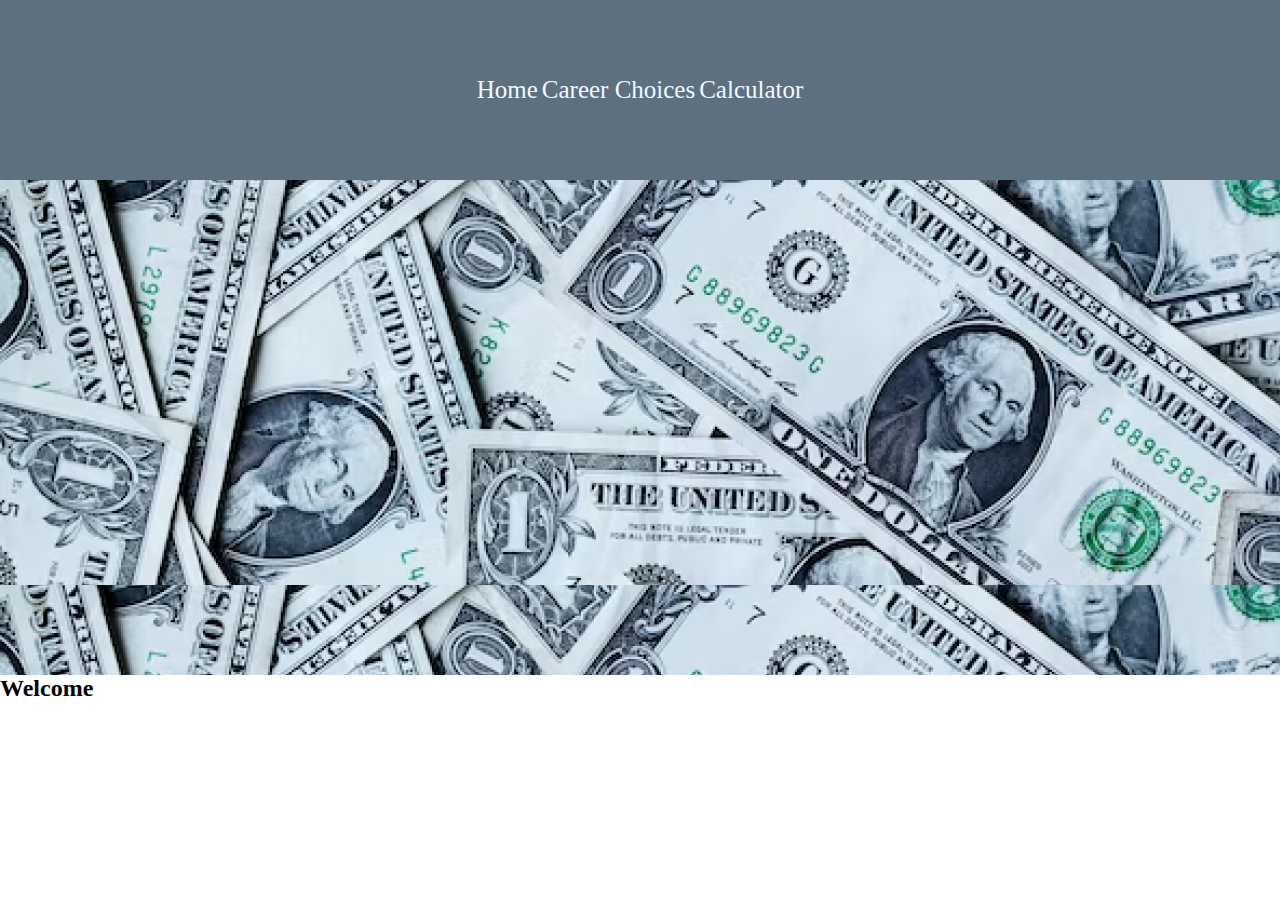
==== index.html @ 6655e4a2 "Karla" ====
<!DOCTYPE html>
<html lang="en">
<head>
    <meta charset="UTF-8">
    <meta http-equiv="X-UA-Compatible" content="IE=edge">
    <meta name="viewport" content="width=device-width, initial-scale=1.0">
    <title>CashBank</title>
    <link rel="stylesheet" href="styles.css">

</head>
<body>

    <header class="Main">

    <nav bar="Nav">
        <a href="index.html">Home</a>
        <a href="option.html">Career Choices</a>
        <a href="calculator.html">Calculator</a>
    </nav>

    </header>
    <div class="Hero">

    </div>
    
    <div class="Welcome">
        <div class="about">
            <h2>Welcome</h2>
        </div>
    </div>
</body>
</html>
---- styles.css ----
* {
    margin: 0;
    padding: 0;
    border: 0;
}

.Main {
    display: flex;
    flex-direction: row;
    justify-content: center;
    background-color: #5D707F;
    align-items: center;
    height: 180px;
}

.Nav {
    width: 90%;
    display: flex;
    justify-content: space-around;
}

a {
    color: aliceblue;
    font-size: 25px;
    text-decoration: none;
}

.Hero {
    width: 100%;
    height: 55vh;
    background-image: url(money.png);
    display: flex;
    margin-bottom: 0;
}
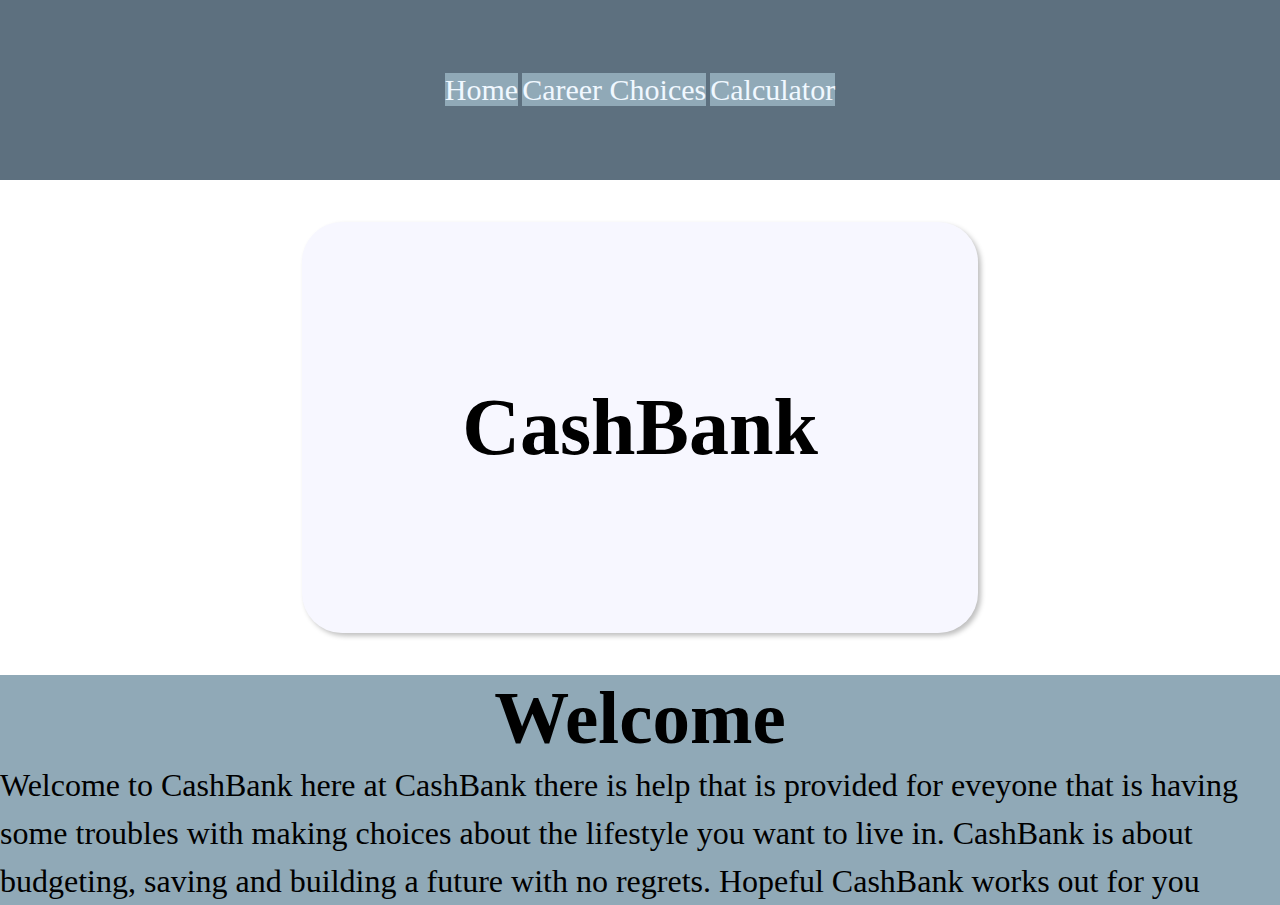
==== commit b729e339: "Karla" ====
--- a/index.html
+++ b/index.html
@@ -20,12 +20,20 @@
 
     </header>
     <div class="Hero">
-
+        <div class="content">
+            <p>CashBank</p>
+        </div>
     </div>
     
+    <!-- <br><br> -->
     <div class="Welcome">
-        <div class="about">
             <h2>Welcome</h2>
+        </div>
+        <div class="intro">
+            <p>Welcome to CashBank here at CashBank there is help that is provided for 
+                eveyone that is having some troubles with making choices 
+                about the lifestyle you want to live in. CashBank is about budgeting, saving
+                and building a future with no regrets. Hopeful CashBank works out for you</p>
         </div>
     </div>
 </body>
--- a/styles.css
+++ b/styles.css
@@ -2,6 +2,7 @@
     margin: 0;
     padding: 0;
     border: 0;
+    /* background-color: #90A9B7; */
 }
 
 .Main {
@@ -14,21 +15,54 @@
 }
 
 .Nav {
-    width: 90%;
+    width: 70vw;
     display: flex;
     justify-content: space-around;
 }
 
 a {
     color: aliceblue;
-    font-size: 25px;
+    font-size: 30px;
     text-decoration: none;
+    background-color: #90A9B7;
 }
 
 .Hero {
     width: 100%;
     height: 55vh;
-    background-image: url(money.png);
+    background-image: url(money.jpg);
     display: flex;
-    margin-bottom: 0;
+    justify-content: center;
+    align-items: center;
+    text-align: center;
+    margin-bottom: 0px;
+}
+
+.content {
+    width: fit-content;
+    background-color: rgba(225, 225, 255, 0.25);
+    padding: 2em;
+    font-size: 5em;
+    border-radius: 0.5em;
+    box-shadow: 3px 3px 5px rgba(0, 0, 0, 0.25);
+    font-weight: bold;
+}
+
+.Welcome {
+    display: flex;
+    flex-direction: row;
+    justify-content: center;
+    background-color: #90A9B7;
+    font-size: 50px;
+}
+
+br {
+    background-color: #90A9B7;
+}
+.intro {
+    background-color: #90A9B7;
+    font-size: 2em;
+    line-height: 1.5;
+    font-family: Georgia, 'Times New Roman', Times, serif ;
+
 }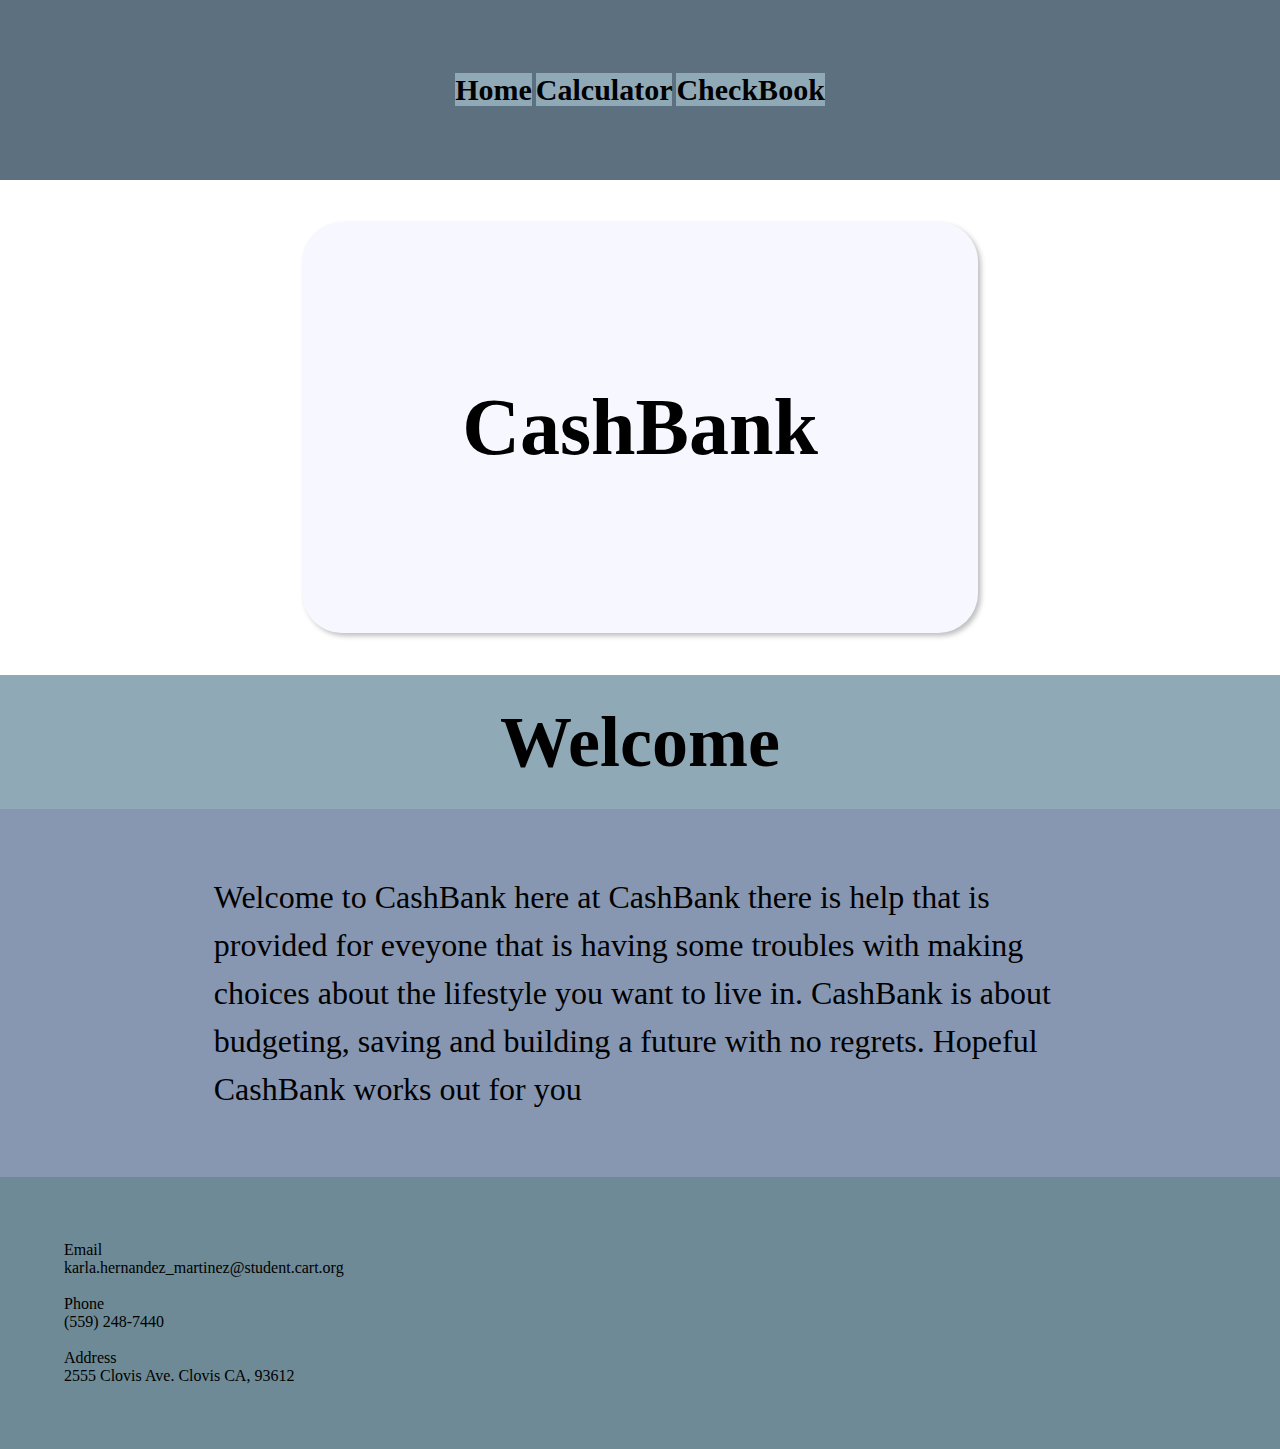
==== commit 5c3476d3: "Karla H" ====
--- a/index.html
+++ b/index.html
@@ -14,8 +14,8 @@
 
     <nav bar="Nav">
         <a href="index.html">Home</a>
-        <a href="option.html">Career Choices</a>
         <a href="calculator.html">Calculator</a>
+        <a href="checkbook.html">CheckBook</a>
     </nav>
 
     </header>
@@ -36,5 +36,26 @@
                 and building a future with no regrets. Hopeful CashBank works out for you</p>
         </div>
     </div>
+
+  <footer>
+    <article class="pad">
+        <div>
+            <section class="email-item">
+                <p>Email</p>
+                <p>karla.hernandez_martinez@student.cart.org</p>
+                <br>
+            </section>
+            <section class="phone-item">
+                <p>Phone</p>
+                <p>(559) 248-7440</p>
+                <br>
+            </section>
+            <section class="address-item">
+                <p>Address</p>
+                <p>2555 Clovis Ave. Clovis CA, 93612</p>
+            </section>
+        </div>
+    </article>
+  </footer>
 </body>
 </html>--- a/styles.css
+++ b/styles.css
@@ -2,7 +2,7 @@
     margin: 0;
     padding: 0;
     border: 0;
-    /* background-color: #90A9B7; */
+    background-color:transparent #90A9B7;
 }
 
 .Main {
@@ -21,10 +21,12 @@
 }
 
 a {
-    color: aliceblue;
+    color: black;
     font-size: 30px;
     text-decoration: none;
     background-color: #90A9B7;
+    font-weight: bold;
+    /* justify-content: space-between; */
 }
 
 .Hero {
@@ -53,16 +55,52 @@
     flex-direction: row;
     justify-content: center;
     background-color: #90A9B7;
-    font-size: 50px;
+    font-size: 48px;
+    padding: 2vw;
 }
 
-br {
-    background-color: #90A9B7;
-}
+/* br {
+    background-color: #90A9B7; */
+
 .intro {
-    background-color: #90A9B7;
+    background-color: #8797B2;
+    /* box-shadow: 3px 3px 5px rgba(0, 0, 0, 0.25); */
     font-size: 2em;
     line-height: 1.5;
     font-family: Georgia, 'Times New Roman', Times, serif ;
+    /* margin-left: 13%;
+    margin-right: 13%; */
+    justify-content: space-between;
+    padding: 5vw;
+}
 
-}+.intro p {
+    margin-left: 13%;
+    margin-right: 13%;
+}
+
+.First {
+    display: flex;
+    flex-direction: row;
+    justify-content: center;
+    font-size: 48px;
+    background-color: #6D8A96;
+    border-radius: 0.5em;
+    width: fit-content;
+    margin-left: 36.8%;
+    margin-right: 35%;
+}
+
+footer {
+    background-color:#6D8A96 ;
+}
+
+.pad {
+    padding: 5vw;
+    display: flex;
+    justify-content: space-between;
+}
+/* .column {
+    float: left;
+    width: 50%;
+} */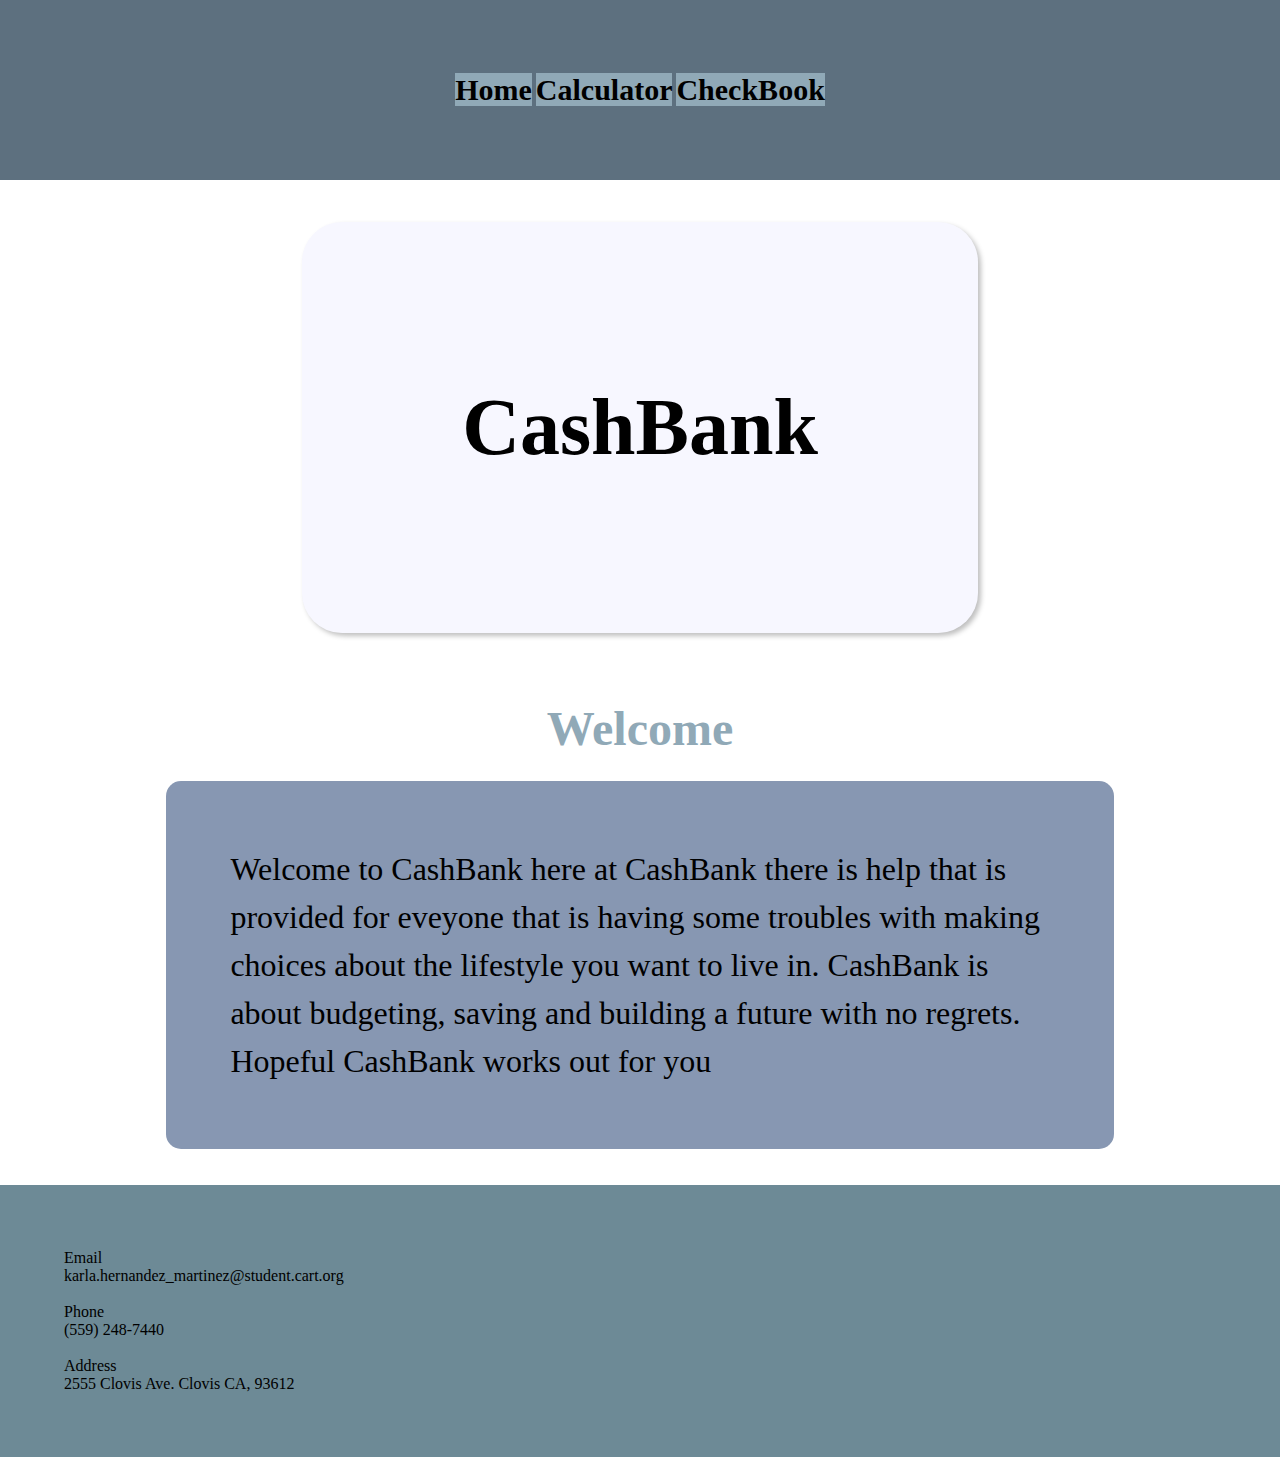
==== commit d9ee0795: "Karla H" ====
--- a/index.html
+++ b/index.html
@@ -12,10 +12,10 @@
 
     <header class="Main">
 
-    <nav bar="Nav">
-        <a href="index.html">Home</a>
-        <a href="calculator.html">Calculator</a>
-        <a href="checkbook.html">CheckBook</a>
+        <nav bar="Nav">
+            <a href="index.html">Home</a>
+            <a href="calculator.html">Calculator</a>
+            <a href="checkbook.html">CheckBook</a>
     </nav>
 
     </header>
@@ -26,7 +26,7 @@
     </div>
     
     <!-- <br><br> -->
-    <div class="Welcome">
+    <!-- <div class="Welcome"> -->
             <h2>Welcome</h2>
         </div>
         <div class="intro">
@@ -36,7 +36,7 @@
                 and building a future with no regrets. Hopeful CashBank works out for you</p>
         </div>
     </div>
-
+    <br> <br>
   <footer>
     <article class="pad">
         <div>
--- a/styles.css
+++ b/styles.css
@@ -50,11 +50,11 @@
     font-weight: bold;
 }
 
-.Welcome {
+h2 {
     display: flex;
     flex-direction: row;
     justify-content: center;
-    background-color: #90A9B7;
+    color: #90A9B7;
     font-size: 48px;
     padding: 2vw;
 }
@@ -68,16 +68,21 @@
     font-size: 2em;
     line-height: 1.5;
     font-family: Georgia, 'Times New Roman', Times, serif ;
-    /* margin-left: 13%;
-    margin-right: 13%; */
+    margin-left: 13%;
+    margin-right: 13%;
     justify-content: space-between;
     padding: 5vw;
+    display: flex;
+    justify-content: center;
+    flex-direction: column;
+    border-radius: 15px;
+    
 }
 
-.intro p {
+/* .intro p {
     margin-left: 13%;
     margin-right: 13%;
-}
+} */
 
 .First {
     display: flex;
@@ -91,6 +96,32 @@
     margin-right: 35%;
 }
 
+.row {
+    margin-top: 1%;
+    display: flex;
+    margin-right: 25%;
+    margin-left: 25%;
+    flex-direction: column;
+    align-items: center;
+    justify-content: space-around;
+    border-radius: 15px;
+}
+
+.column {
+    margin-top: 5%;
+    background-color: #8797B2;
+    margin-bottom: 3%;
+    width: 48%;
+}
+/* .column {
+    float: left;
+    width: 50%;
+} */
+
+.row:after {
+    display: table;
+    clear: both;
+}
 footer {
     background-color:#6D8A96 ;
 }
@@ -100,6 +131,18 @@
     display: flex;
     justify-content: space-between;
 }
+
+.Second {
+    display: flex;
+    flex-direction: row;
+    justify-content: center;
+    font-size: 48px;
+    background-color: #6D8A96;
+    width: fit-content;
+    margin-left: 41%;
+    border-radius: 0.5em;
+    /* margin-right: 36.8%; */
+}
 /* .column {
     float: left;
     width: 50%;
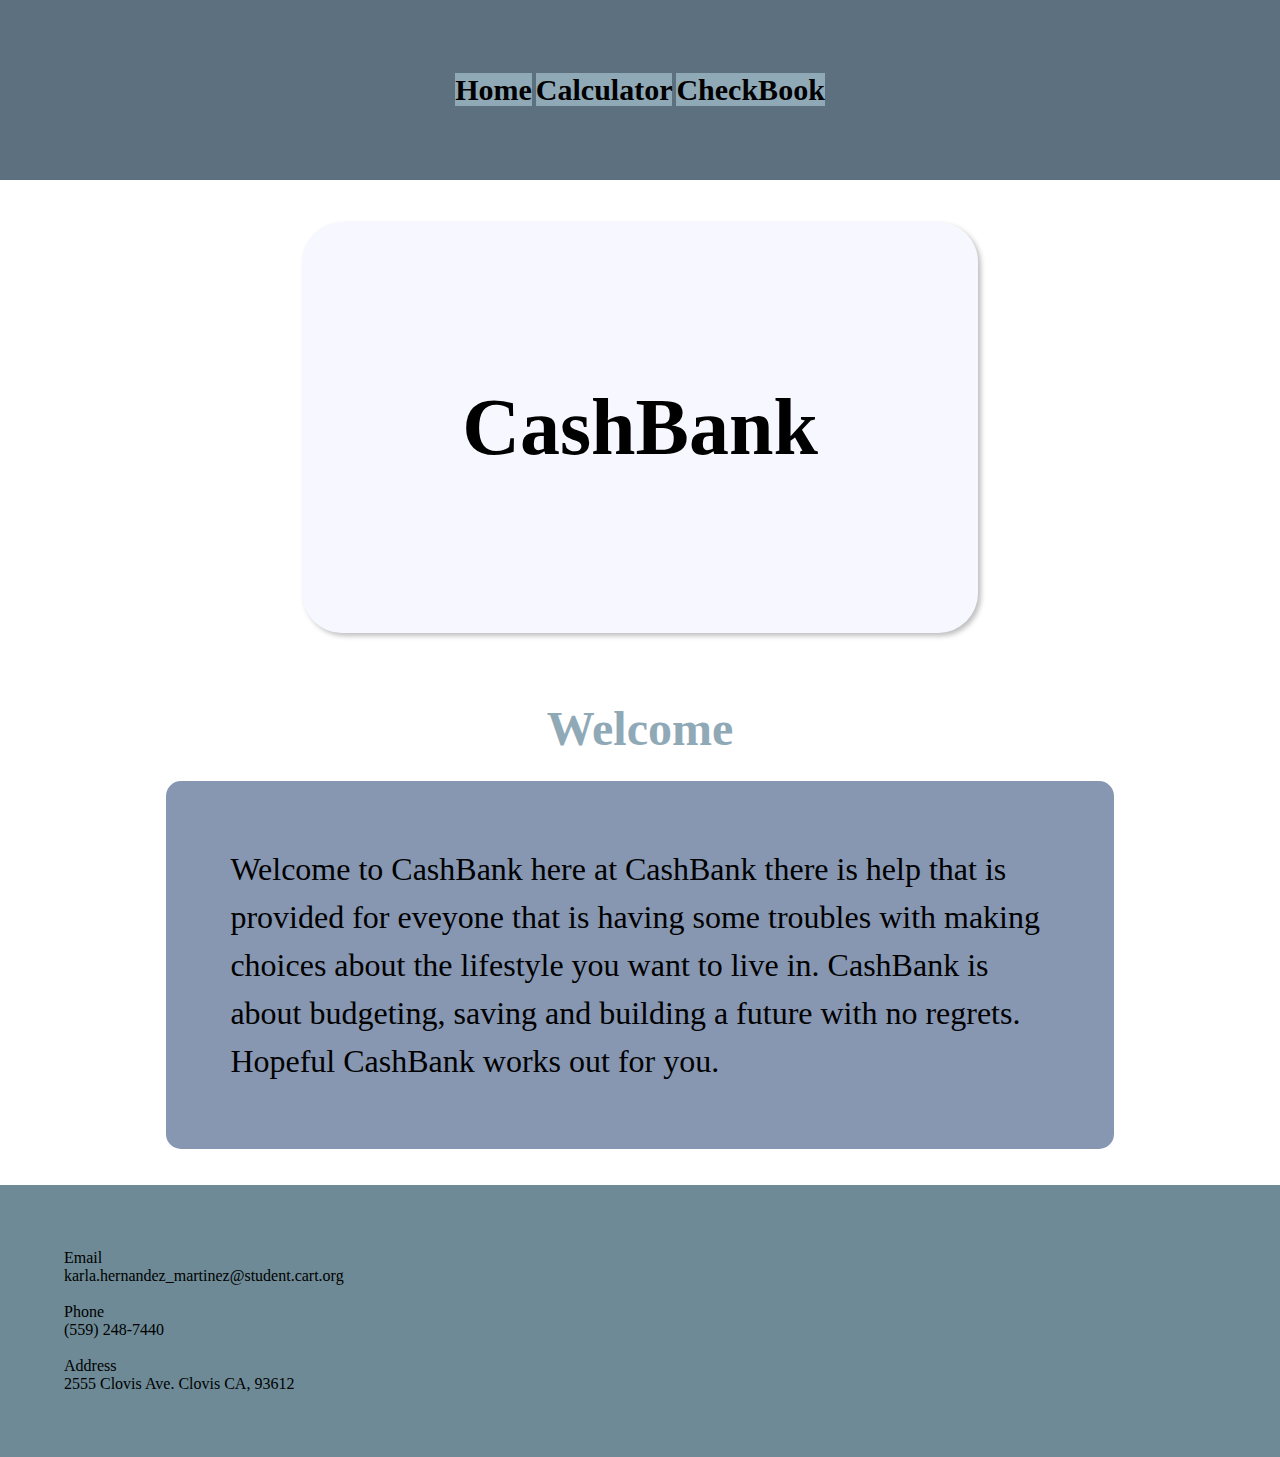
==== commit 3e2a7d1b: "Karla H" ====
--- a/index.html
+++ b/index.html
@@ -33,7 +33,7 @@
             <p>Welcome to CashBank here at CashBank there is help that is provided for 
                 eveyone that is having some troubles with making choices 
                 about the lifestyle you want to live in. CashBank is about budgeting, saving
-                and building a future with no regrets. Hopeful CashBank works out for you</p>
+                and building a future with no regrets. Hopeful CashBank works out for you.</p>
         </div>
     </div>
     <br> <br>
--- a/styles.css
+++ b/styles.css
@@ -57,6 +57,7 @@
     color: #90A9B7;
     font-size: 48px;
     padding: 2vw;
+    font-weight: 900;
 }
 
 /* br {
@@ -84,7 +85,7 @@
     margin-right: 13%;
 } */
 
-.First {
+/* .First {
     display: flex;
     flex-direction: row;
     justify-content: center;
@@ -94,9 +95,11 @@
     width: fit-content;
     margin-left: 36.8%;
     margin-right: 35%;
-}
+} */
 
-.row {
+
+/* FIRST ROW OG ROW NOT SURE TO USE */
+/* .row {
     margin-top: 1%;
     display: flex;
     margin-right: 25%;
@@ -105,23 +108,26 @@
     align-items: center;
     justify-content: space-around;
     border-radius: 15px;
+} */
+
+
+.row {
+    display: flex;
+    margin-left: 10%;
+    margin-right: 10%;
+}
+.column {
+    margin-top: 3%;
+    margin-bottom: 3%;
+    flex: 50%;
+    padding: 4vw;
+    background-color: #8797B2;
 }
 
-.column {
-    margin-top: 5%;
-    background-color: #8797B2;
-    margin-bottom: 3%;
-    width: 48%;
+ul {
+    list-style-type: none;
 }
-/* .column {
-    float: left;
-    width: 50%;
-} */
 
-.row:after {
-    display: table;
-    clear: both;
-}
 footer {
     background-color:#6D8A96 ;
 }
@@ -132,7 +138,7 @@
     justify-content: space-between;
 }
 
-.Second {
+/* .Second {
     display: flex;
     flex-direction: row;
     justify-content: center;
@@ -141,9 +147,5 @@
     width: fit-content;
     margin-left: 41%;
     border-radius: 0.5em;
-    /* margin-right: 36.8%; */
-}
-/* .column {
-    float: left;
-    width: 50%;
-} */+    margin-right: 36.8%;
+} */
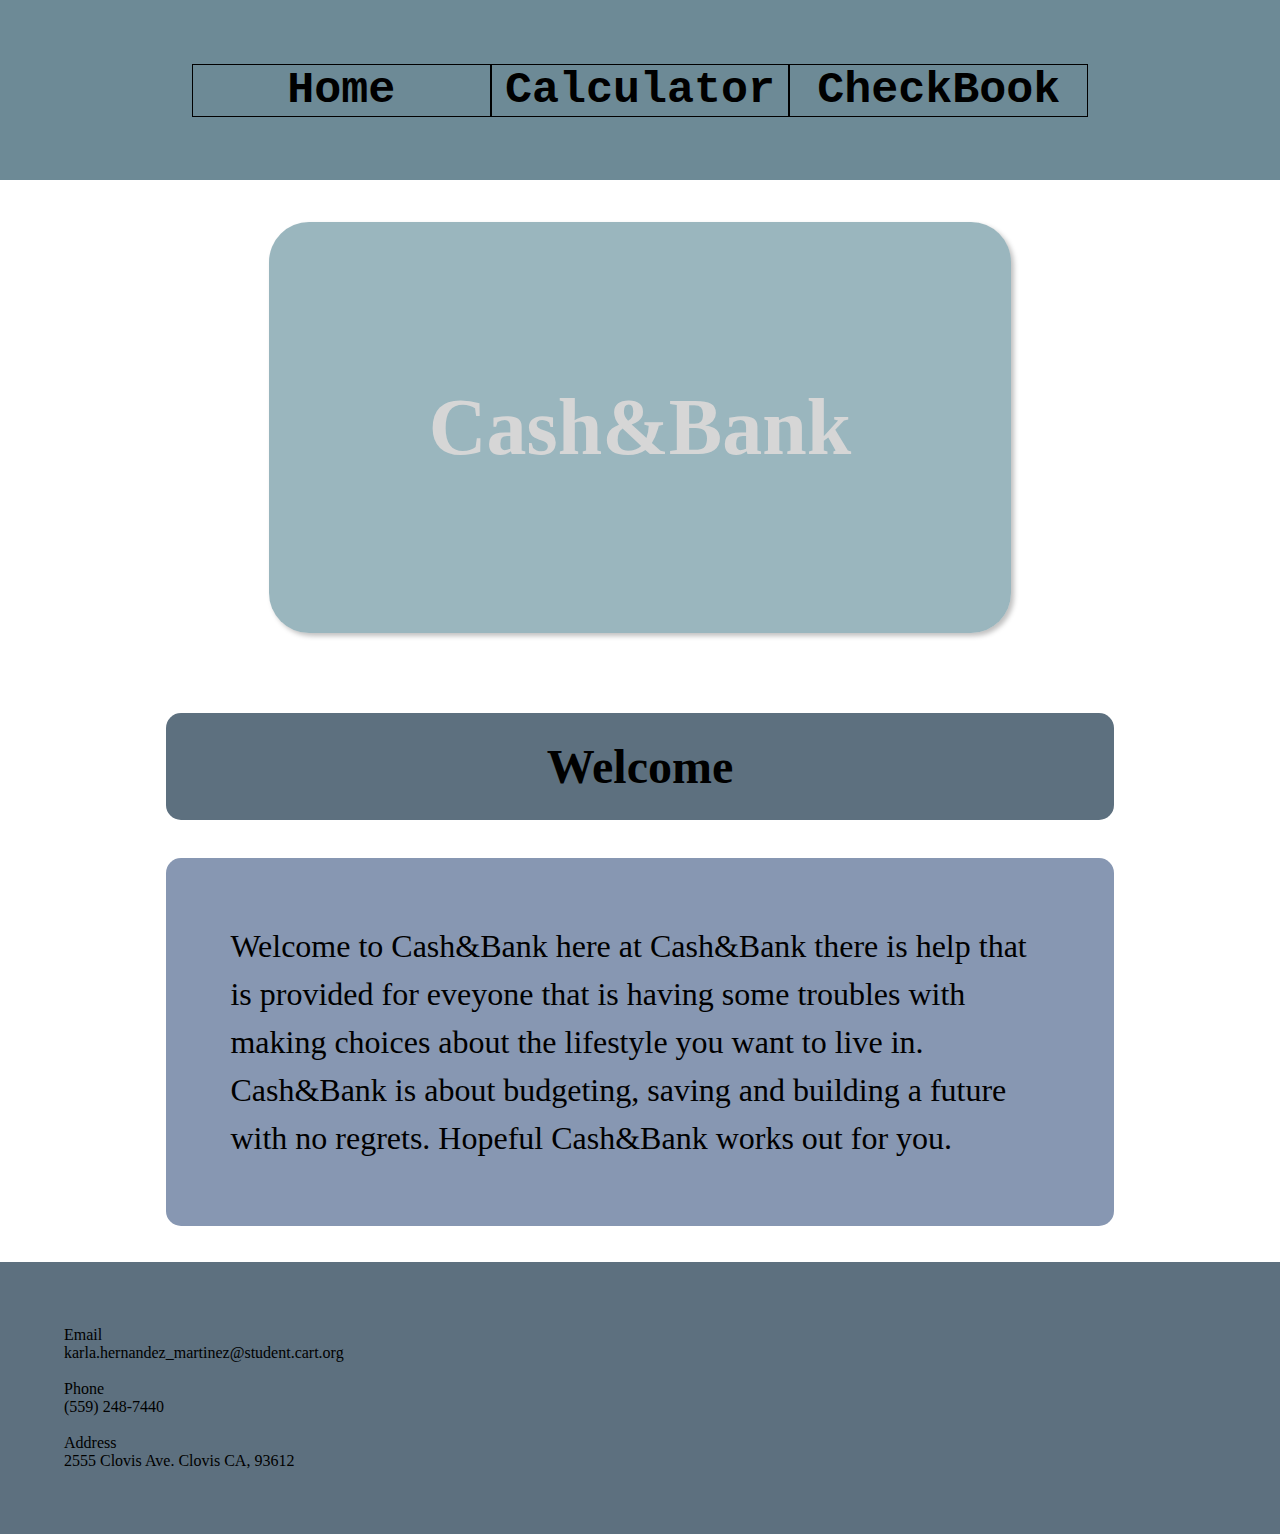
==== commit 82c24eb4: "Karla H" ====
--- a/index.html
+++ b/index.html
@@ -21,7 +21,7 @@
     </header>
     <div class="Hero">
         <div class="content">
-            <p>CashBank</p>
+            <p>Cash&Bank</p>
         </div>
     </div>
     
@@ -30,10 +30,10 @@
             <h2>Welcome</h2>
         </div>
         <div class="intro">
-            <p>Welcome to CashBank here at CashBank there is help that is provided for 
+            <p>Welcome to Cash&Bank here at Cash&Bank there is help that is provided for 
                 eveyone that is having some troubles with making choices 
-                about the lifestyle you want to live in. CashBank is about budgeting, saving
-                and building a future with no regrets. Hopeful CashBank works out for you.</p>
+                about the lifestyle you want to live in. Cash&Bank is about budgeting, saving
+                and building a future with no regrets. Hopeful Cash&Bank works out for you.</p>
         </div>
     </div>
     <br> <br>
--- a/styles.css
+++ b/styles.css
@@ -2,31 +2,46 @@
     margin: 0;
     padding: 0;
     border: 0;
-    background-color:transparent #90A9B7;
+    /* background-color:transparent #90A9B7; */
+}
+
+body {
+    background-color: #ffffff;
+    background-image: url("https://www.transparenttextures.com/patterns/black-thread-light.png");
+
 }
 
 .Main {
-    display: flex;
-    flex-direction: row;
-    justify-content: center;
-    background-color: #5D707F;
+    width: 100%;
+    display: flex;
+    flex-direction: row;
+    justify-content: center;
+    background-color: #6D8A96;
     align-items: center;
     height: 180px;
 }
 
-.Nav {
+Nav {
     width: 70vw;
     display: flex;
-    justify-content: space-around;
+    flex-direction: row;
+    justify-content: space-evenly;
 }
 
 a {
+    justify-content: center;
+    display: flex;
+    flex-direction: row;
     color: black;
-    font-size: 30px;
+    font-size: 45px;
     text-decoration: none;
-    background-color: #90A9B7;
+    /* background-color: #5D707F; */
+    /* background-color: #90A9B7; */
     font-weight: bold;
     /* justify-content: space-between; */
+    font-family: 'Courier New', Courier, monospace;
+    border: solid 1px black;
+    width: 300px;
 }
 
 .Hero {
@@ -41,23 +56,31 @@
 }
 
 .content {
+    color: #d6d6d6;
     width: fit-content;
-    background-color: rgba(225, 225, 255, 0.25);
+    background-color: rgba(34, 95, 113, 0.46);
     padding: 2em;
     font-size: 5em;
     border-radius: 0.5em;
     box-shadow: 3px 3px 5px rgba(0, 0, 0, 0.25);
     font-weight: bold;
+    font-family: Georgia, 'Times New Roman', Times, serif;
 }
 
 h2 {
     display: flex;
     flex-direction: row;
     justify-content: center;
-    color: #90A9B7;
+    color: black;
+    /* color: #90A9B7; */
     font-size: 48px;
     padding: 2vw;
     font-weight: 900;
+    background-color: #5D707F;
+    border-radius: 15px;
+    margin-left: 13%;
+    margin-right: 13%;
+    margin-top: 3%;
 }
 
 /* br {
@@ -77,6 +100,7 @@
     justify-content: center;
     flex-direction: column;
     border-radius: 15px;
+    margin-top: 3%;
     
 }
 
@@ -113,14 +137,14 @@
 
 .row {
     display: flex;
-    margin-left: 10%;
-    margin-right: 10%;
+    margin-left: 13%;
+    margin-right: 13%;
 }
 .column {
     margin-top: 3%;
     margin-bottom: 3%;
     flex: 50%;
-    padding: 4vw;
+    padding: 2vw;
     background-color: #8797B2;
 }
 
@@ -128,8 +152,60 @@
     list-style-type: none;
 }
 
+
+table {
+    border-collapse: collapse;
+    width: 74%;
+    margin-top: 3%;
+    margin-bottom: 5%;
+    margin-left: 13%;
+    margin-right: 13%;
+}
+
+td, th {
+    border: 1px solid;
+    text-align: left;
+    padding: 8px;
+}
+
+tr:nth-child(even) {
+    background-color: #dddd
+    ;
+}
+
+.column2 {
+    margin-top: 3%;
+    margin-bottom: 3%;
+    background-color: #8797B2;
+    margin-left: 13%;
+    margin-right: 13%;
+}
+
+.column2 p {
+    font-size: larger;
+}
+/* .row2 {
+    display: flex;
+    margin-left: 13%;
+} */
+
+.column3 {
+    margin-top: 3%;
+    margin-bottom: 3%;
+    margin-left: 13%;
+    margin-right: 13%;
+    background-color: #8797B2;
+    padding: 5px;
+}
+
+.column3 p {
+    font-size: larger;
+    text-align: center;
+}
+
+
 footer {
-    background-color:#6D8A96 ;
+    background-color: #5D707F; ;
 }
 
 .pad {
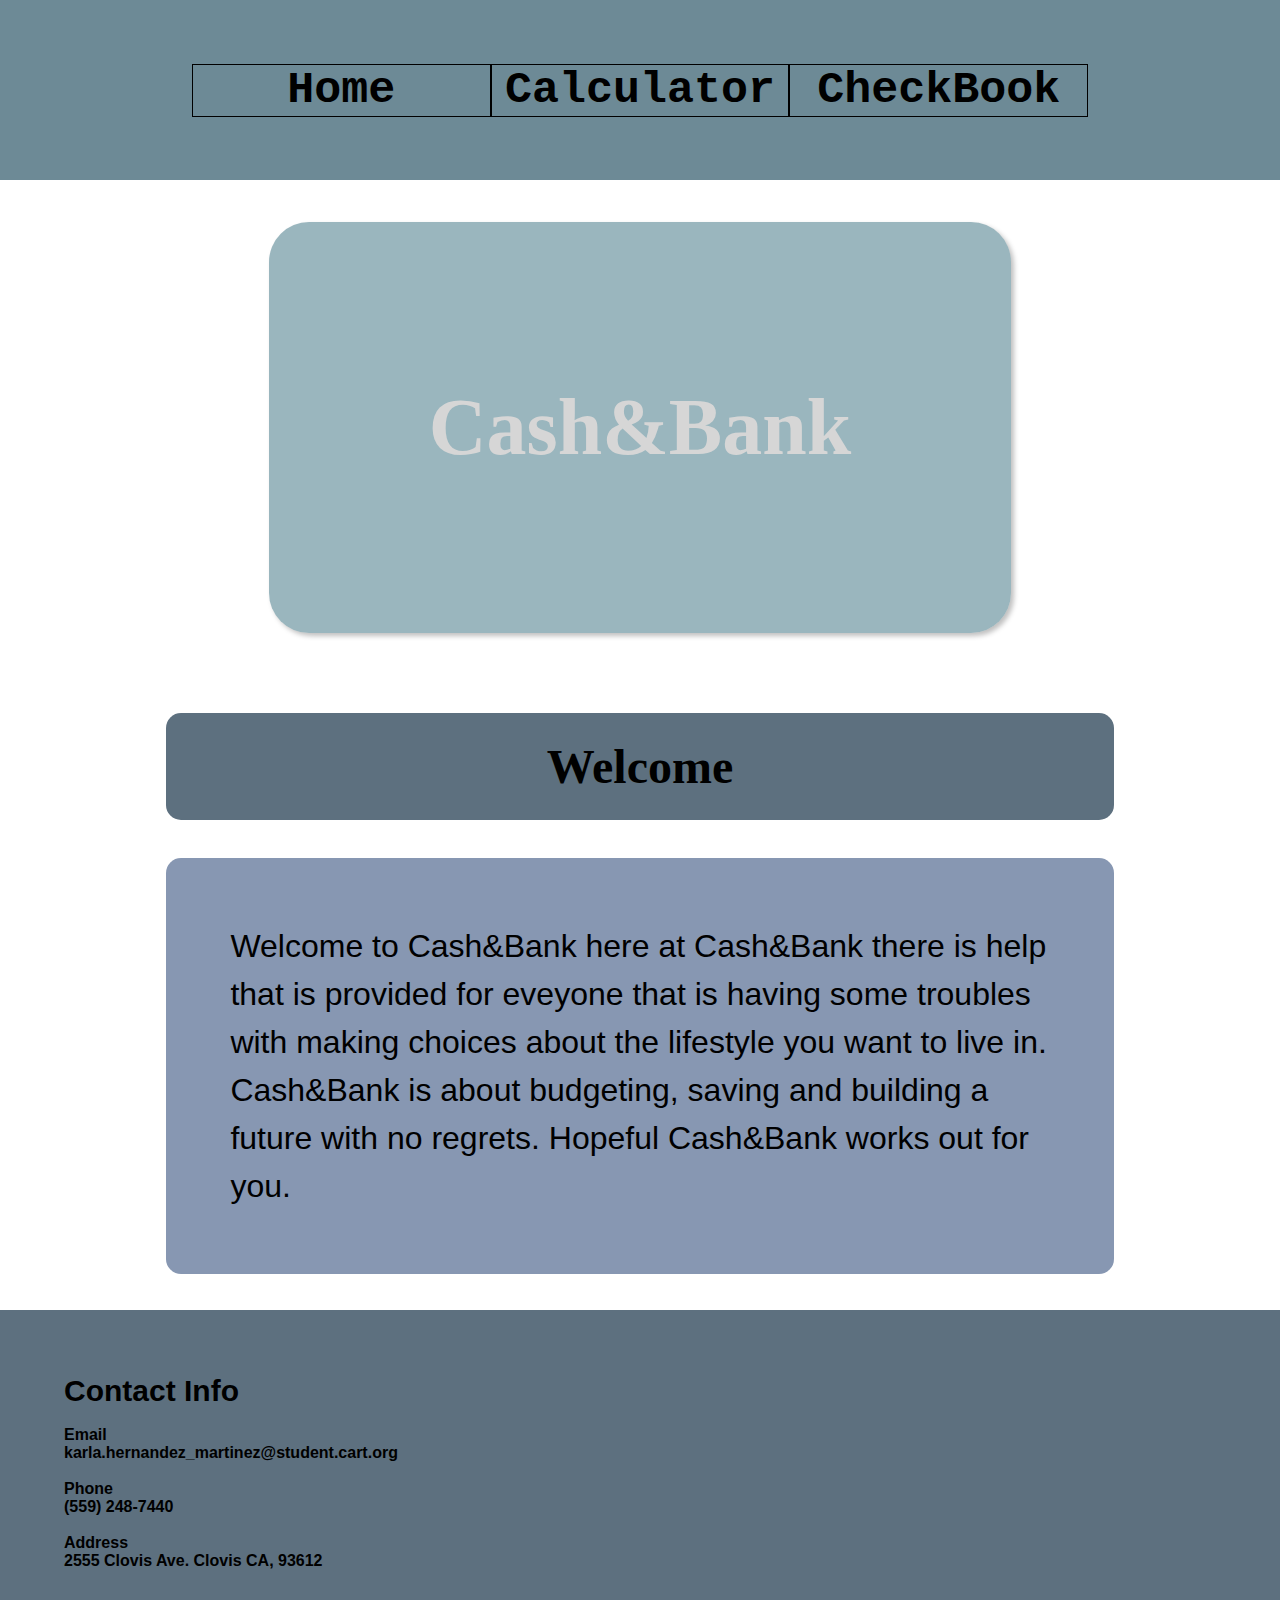
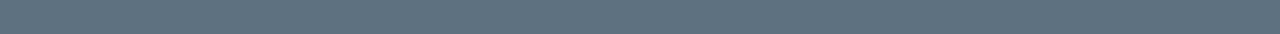
==== commit 3f8ee6ab: "Karla H" ====
--- a/index.html
+++ b/index.html
@@ -40,6 +40,8 @@
   <footer>
     <article class="pad">
         <div>
+            <h1>Contact Info</h1>
+            <br>
             <section class="email-item">
                 <p>Email</p>
                 <p>karla.hernandez_martinez@student.cart.org</p>
--- a/styles.css
+++ b/styles.css
@@ -81,6 +81,7 @@
     margin-left: 13%;
     margin-right: 13%;
     margin-top: 3%;
+    font-family: Georgia, 'Times New Roman', Times, serif;
 }
 
 /* br {
@@ -101,6 +102,7 @@
     flex-direction: column;
     border-radius: 15px;
     margin-top: 3%;
+    font-family: Verdana, Geneva, Tahoma, sans-serif;
     
 }
 
@@ -146,6 +148,7 @@
     flex: 50%;
     padding: 2vw;
     background-color: #8797B2;
+    font-family: Verdana, Geneva, Tahoma, sans-serif;
 }
 
 ul {
@@ -160,6 +163,7 @@
     margin-bottom: 5%;
     margin-left: 13%;
     margin-right: 13%;
+    font-family: Verdana, Geneva, Tahoma, sans-serif;
 }
 
 td, th {
@@ -169,8 +173,7 @@
 }
 
 tr:nth-child(even) {
-    background-color: #dddd
-    ;
+    background-color: #dddd;
 }
 
 .column2 {
@@ -179,6 +182,7 @@
     background-color: #8797B2;
     margin-left: 13%;
     margin-right: 13%;
+    font-family: Verdana, Geneva, Tahoma, sans-serif;
 }
 
 .column2 p {
@@ -196,6 +200,7 @@
     margin-right: 13%;
     background-color: #8797B2;
     padding: 5px;
+    font-family: Verdana, Geneva, Tahoma, sans-serif;
 }
 
 .column3 p {
@@ -204,8 +209,19 @@
 }
 
 
+.empty {
+    width: 300%;
+    background-color: black;
+}
+
+
+h1 {
+    font-size: 30px;
+}
 footer {
-    background-color: #5D707F; ;
+    background-color: #5D707F; 
+    font-weight: 600;
+    font-family: Verdana, Geneva, Tahoma, sans-serif;
 }
 
 .pad {
